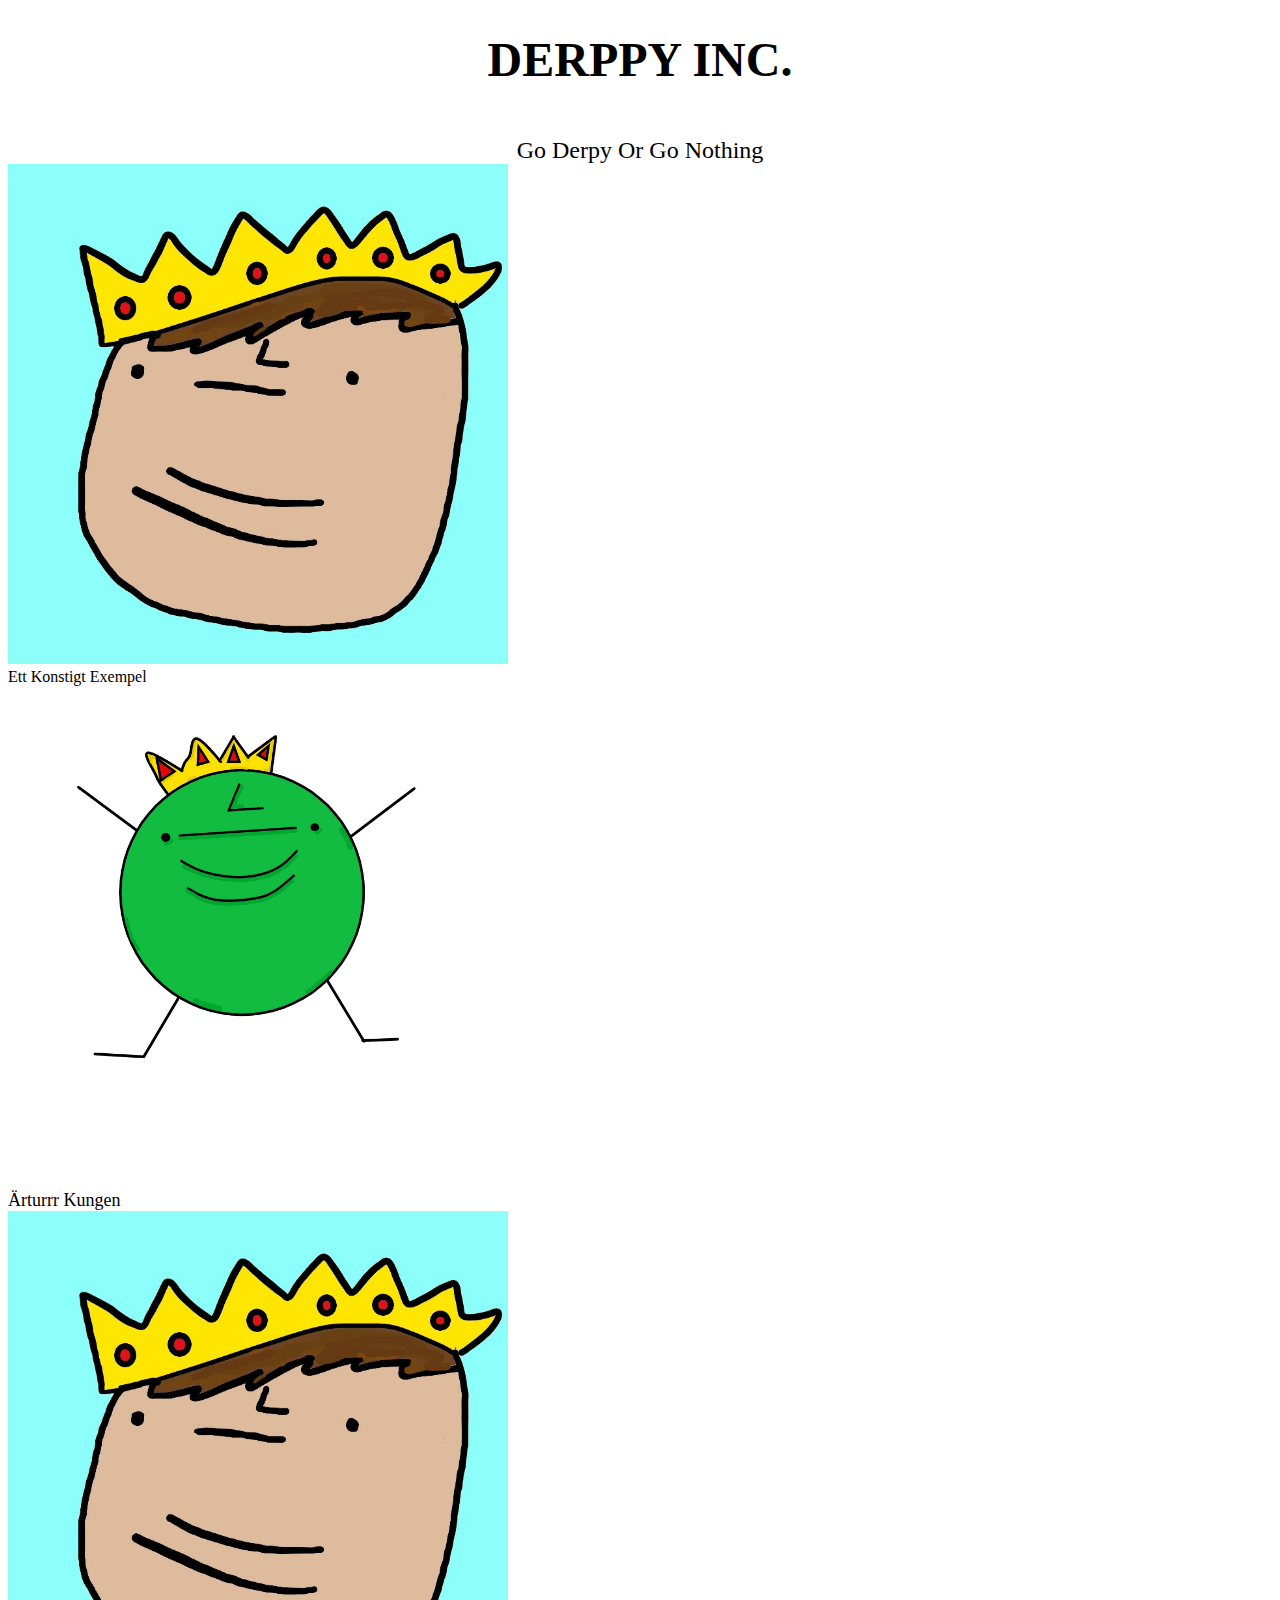
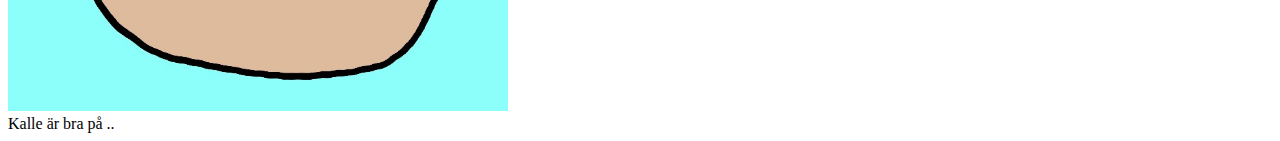
==== index.html @ c6c1fd8d "Fixed Name and search path in web" ====
<!DOCTYPE html>
<html class="" lang="sv"><head>
<meta http-equiv="content-type" content="text/html; charset=UTF-8">    
    <meta charset="utf-8">
            <title>Hem | Derppy Inc.</title>

                <body class="" data-js-loaded="true" style="">
	<h1 style="text-align:center; font-size: xxx-large;">
				DERPPY INC.
				</h1>
				<br>
 <div style="text-align:center; font-size: x-large">
				Go Derpy Or Go Nothing 
				</div>

<div class="derpies">
 <img src="Derpies/Untitled5.jpg" alt="Exempel Derpie" width="500" height="500"> 
 <div style="text-align:left;">
				Ett Konstigt Exempel
				</div>
 
</div>


<div class="derpies">
 <img src="Derpies/Arturrr.jpg" alt="Exempel Derpie" width="500" height="500"> 
 <div style="text-align:left; font-size: large">
				Ärturrr Kungen
				</div>
 
</div>


<div class="derpies">
 <img src="Derpies/Untitled5.jpg" alt="Exempel Derpie" width="500" height="500"> 
 <div style="text-align:left;">
				Kalle är bra på ..
				</div>
 
</div>


</body></html>
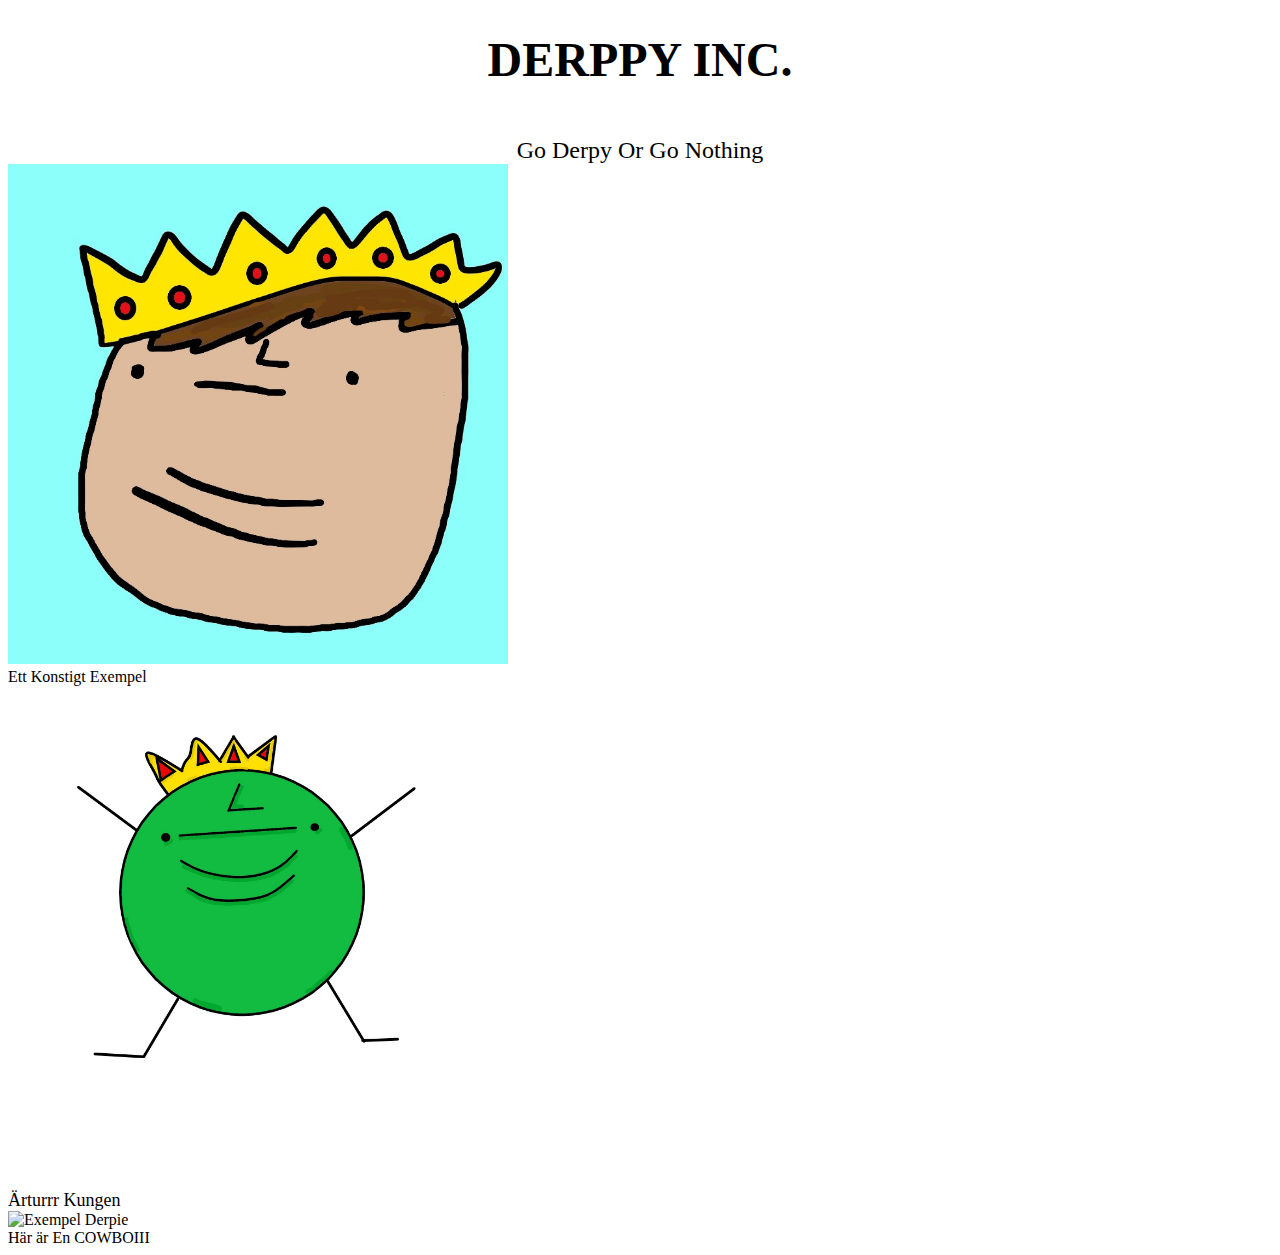
==== commit f6d4bd66: "Really small upgrade" ====
--- a/index.html
+++ b/index.html
@@ -32,9 +32,9 @@
 
 
 <div class="derpies">
- <img src="Derpies/Untitled5.jpg" alt="Exempel Derpie" width="500" height="500"> 
+ <img src="Derpies/Cowboiii.jpg" alt="Exempel Derpie" width="500" height="500"> 
  <div style="text-align:left;">
-				Kalle är bra på ..
+				Här är En COWBOIII
 				</div>
  
 </div>
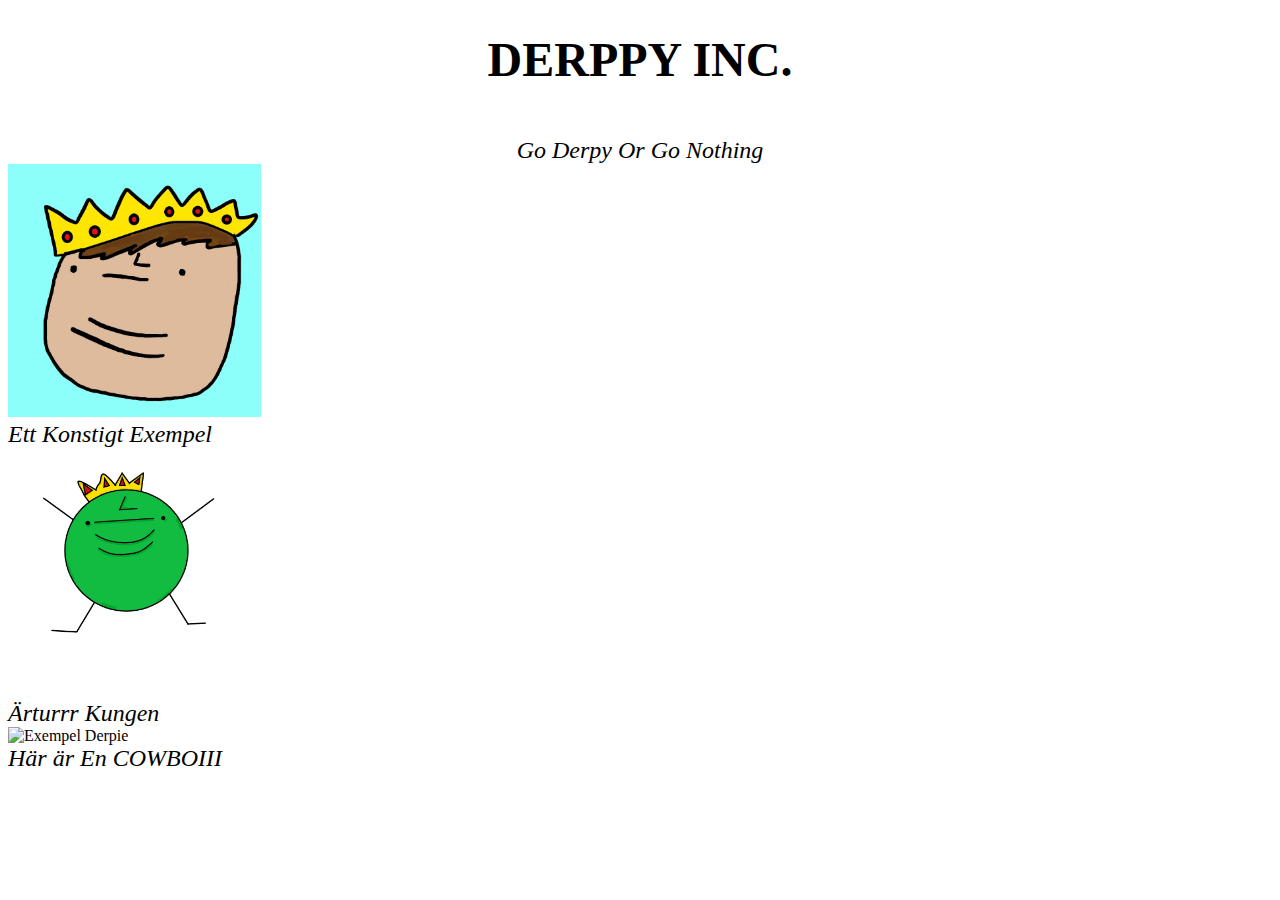
==== commit 596b3dd3: "New text fonts" ====
--- a/index.html
+++ b/index.html
@@ -9,13 +9,13 @@
 				DERPPY INC.
 				</h1>
 				<br>
- <div style="text-align:center; font-size: x-large">
+ <div style="text-align:center; font-family:georgia,garamond,serif;font-size:x-large;font-style:italic;">
 				Go Derpy Or Go Nothing 
 				</div>
 
 <div class="derpies">
- <img src="Derpies/Untitled5.jpg" alt="Exempel Derpie" width="500" height="500"> 
- <div style="text-align:left;">
+ <img src="Derpies/Untitled5.jpg" alt="Exempel Derpie" width="20%" height="20%"> 
+ <div style="text-align:left; font-family:georgia,garamond,serif;font-size:x-large;font-style:italic;">
 				Ett Konstigt Exempel
 				</div>
  
@@ -23,8 +23,8 @@
 
 
 <div class="derpies">
- <img src="Derpies/Arturrr.jpg" alt="Exempel Derpie" width="500" height="500"> 
- <div style="text-align:left; font-size: large">
+ <img src="Derpies/Arturrr.jpg" alt="Exempel Derpie" width="20%" height="20%"> 
+ <div style="text-align:left; font-family:georgia,garamond,serif;font-size:x-large;font-style:italic;">
 				Ärturrr Kungen
 				</div>
  
@@ -32,8 +32,8 @@
 
 
 <div class="derpies">
- <img src="Derpies/Cowboiii.jpg" alt="Exempel Derpie" width="500" height="500"> 
- <div style="text-align:left;">
+ <img src="Derpies/Cowboiii.jpg" alt="Exempel Derpie" width="20%" height="20%"> 
+ <div style="text-align:left; font-family:georgia,garamond,serif;font-size:x-large;font-style:italic;">
 				Här är En COWBOIII
 				</div>
  
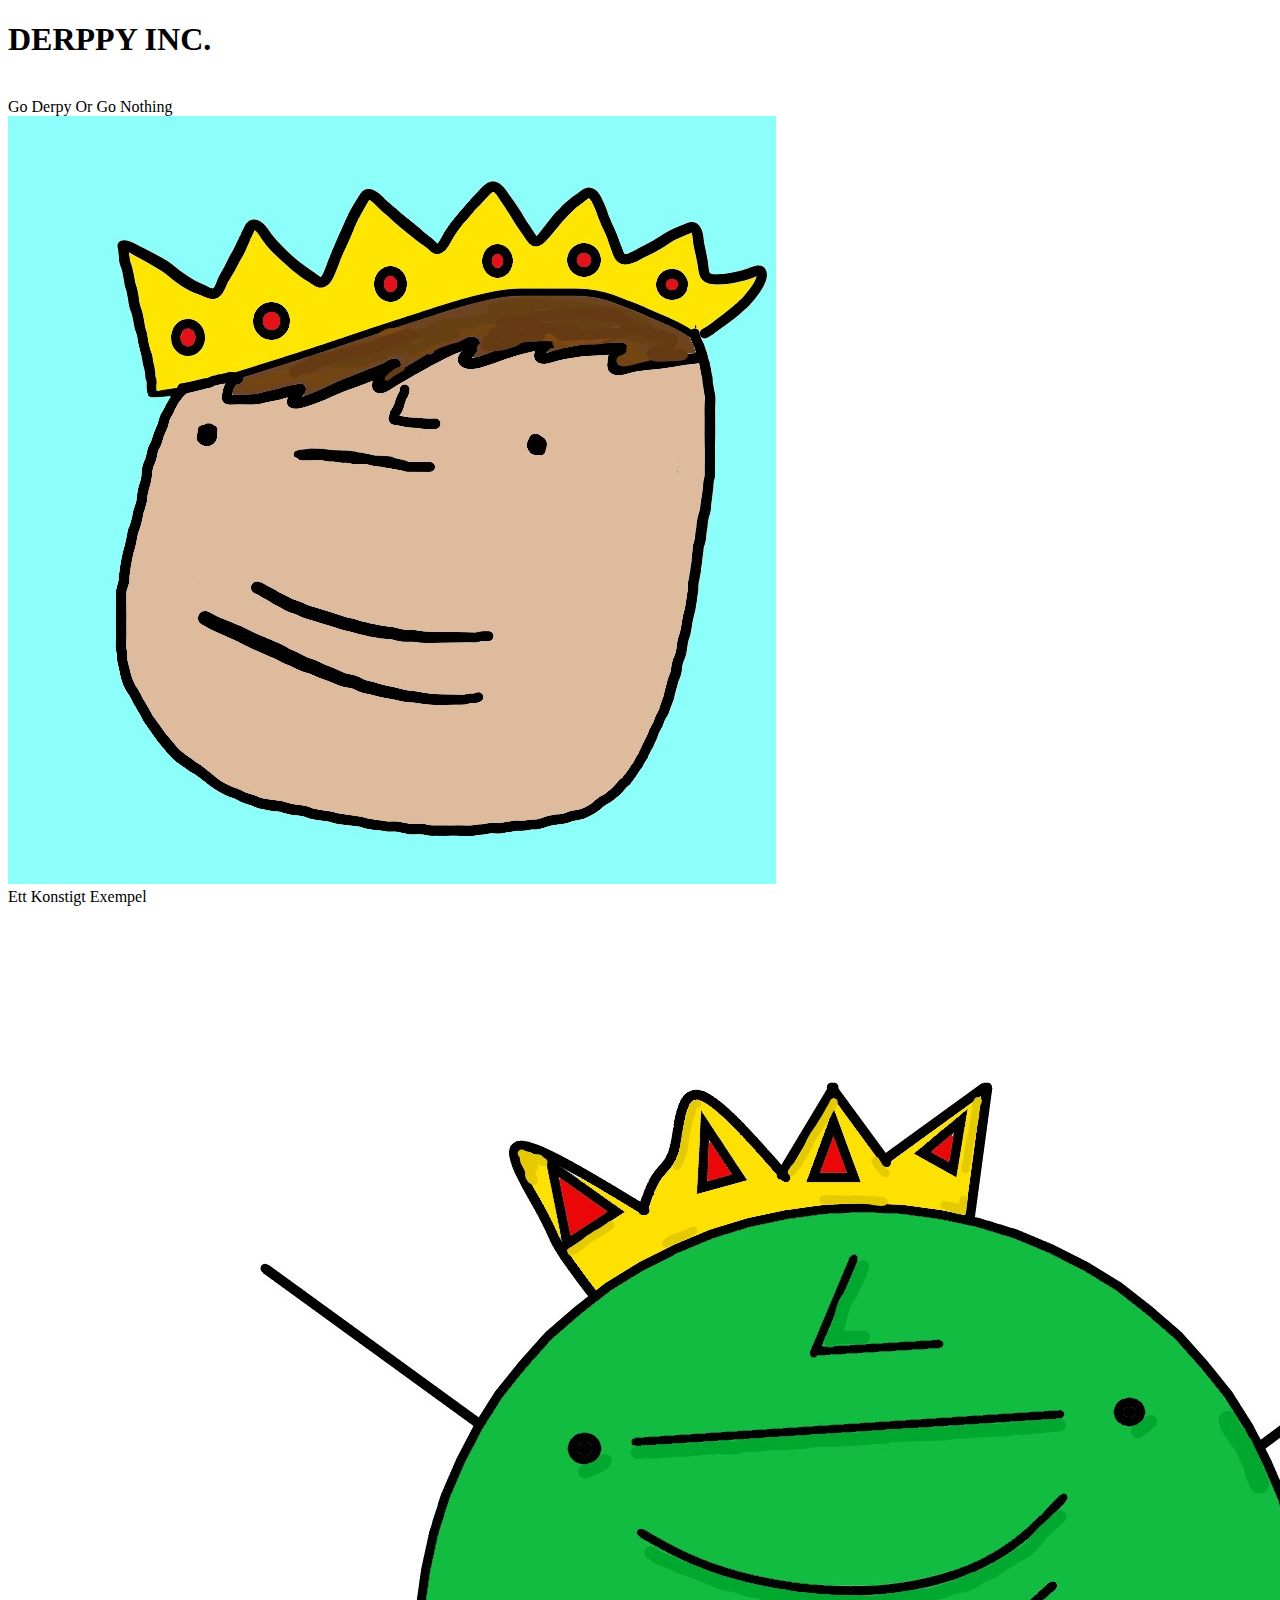
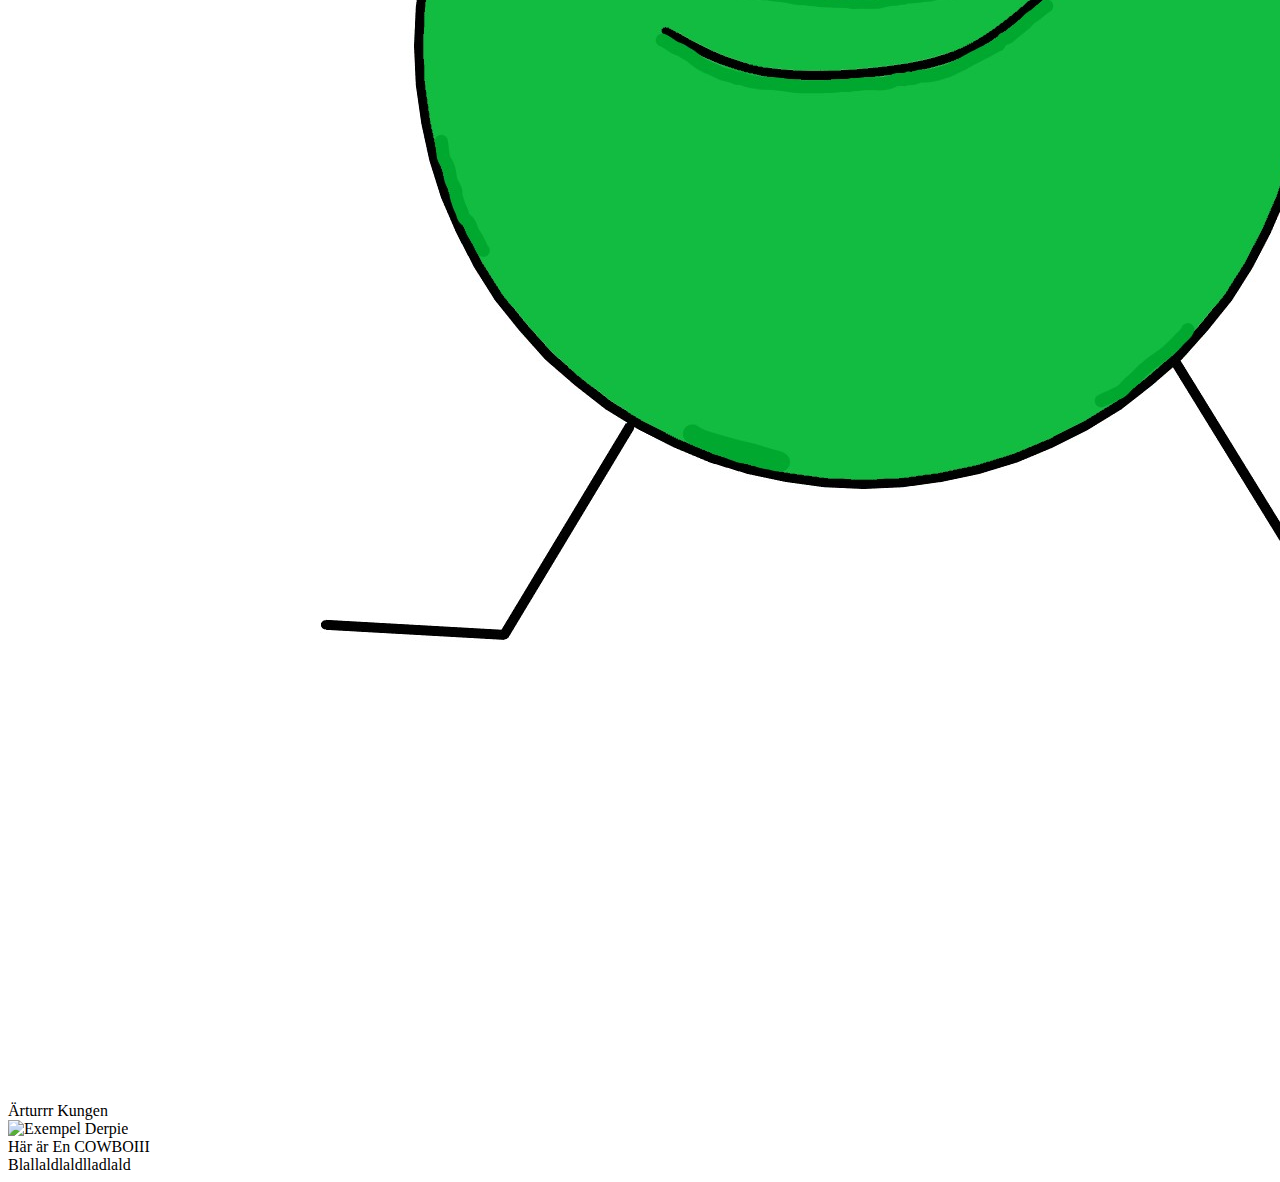
==== commit 1b9f8677: "css" ====
--- a/index.html
+++ b/index.html
@@ -3,28 +3,39 @@
 <meta http-equiv="content-type" content="text/html; charset=UTF-8">    
     <meta charset="utf-8">
             <title>Hem | Derppy Inc.</title>
+			<link rel="stylesheet" type="text/css" href="style.css">
 
                 <body class="" data-js-loaded="true" style="">
-	<h1 style="text-align:center; font-size: xxx-large;">
+<div class="title">
+	<h1>
 				DERPPY INC.
 				</h1>
 				<br>
- <div style="text-align:center; font-family:georgia,garamond,serif;font-size:x-large;font-style:italic;">
+				</div>
+ <div class="slogan">
+ 
 				Go Derpy Or Go Nothing 
 				</div>
+				<div class="body">
+<div class="imgbody">
 
 <div class="derpies">
- <img src="Derpies/Untitled5.jpg" alt="Exempel Derpie" width="20%" height="20%"> 
- <div style="text-align:left; font-family:georgia,garamond,serif;font-size:x-large;font-style:italic;">
-				Ett Konstigt Exempel
-				</div>
- 
-</div>
+ <img class="derpieimg" src="Derpies/Untitled5.jpg" alt="Exempel Derpie" > 
+	 <div class="imgtitle">
+					Ett Konstigt Exempel
+					</div>
+	 
+	</div>
+	
+
+<div class="derpies">
+ <img class="derpieimg" src="Derpies/Arturrr.jpg" alt="Exempel Derpie" > 
 
 
-<div class="derpies">
- <img src="Derpies/Arturrr.jpg" alt="Exempel Derpie" width="20%" height="20%"> 
- <div style="text-align:left; font-family:georgia,garamond,serif;font-size:x-large;font-style:italic;">
+
+
+
+ <div class="imgtitle">
 				Ärturrr Kungen
 				</div>
  
@@ -32,12 +43,18 @@
 
 
 <div class="derpies">
- <img src="Derpies/Cowboiii.jpg" alt="Exempel Derpie" width="20%" height="20%"> 
- <div style="text-align:left; font-family:georgia,garamond,serif;font-size:x-large;font-style:italic;">
+ <img class="derpieimg"  src="Derpies/Cowboiii.jpg" alt="Exempel Derpie" > 
+ <div class="imgtitle">
 				Här är En COWBOIII
 				</div>
+			
  
 </div>
-
+</div>
+<div class="derpinfo"> 
+	 
+	Blallaldlaldlladlald
+</div>
+</div>
 
 </body></html>
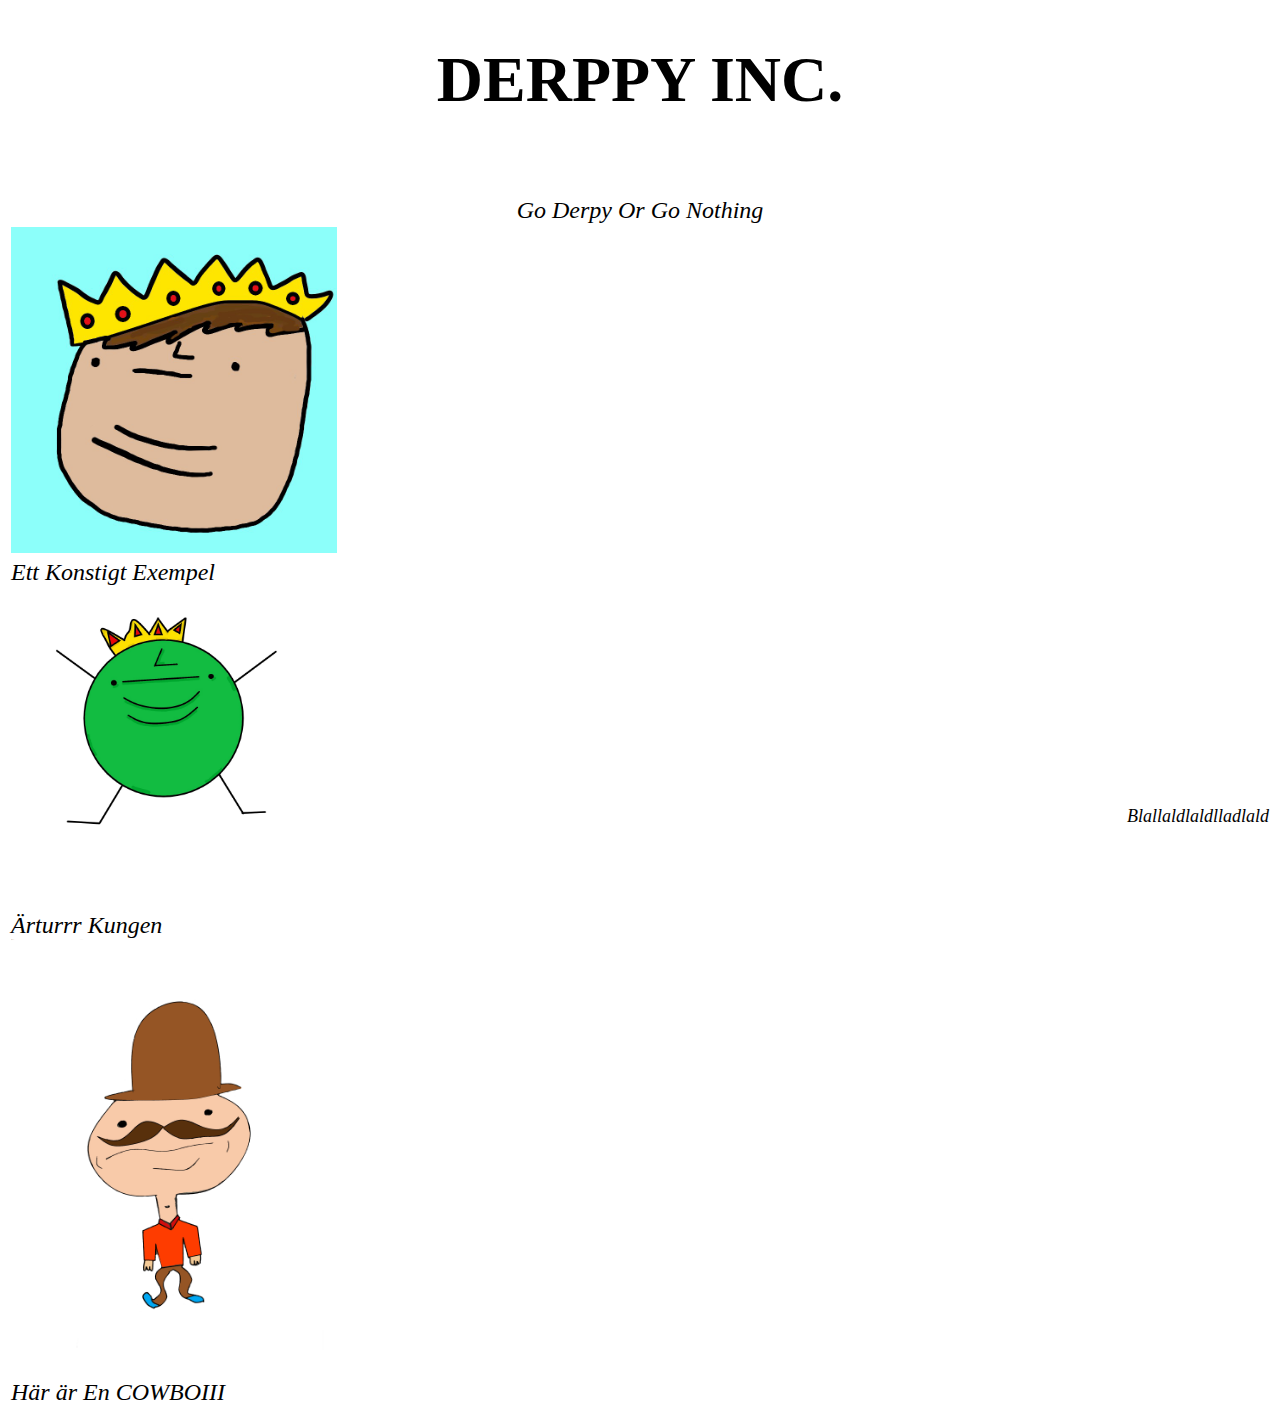
==== commit df124330: "added a game that is named prick plock" ====
--- a/index.html
+++ b/index.html
@@ -17,6 +17,9 @@
 				Go Derpy Or Go Nothing 
 				</div>
 				<div class="body">
+				<table style="width:100%">
+				<tr>
+				<td>
 <div class="imgbody">
 
 <div class="derpies">
@@ -51,10 +54,15 @@
  
 </div>
 </div>
+</td>
+<td>
 <div class="derpinfo"> 
 	 
 	Blallaldlaldlladlald
 </div>
+</td>
+</tr>
+</table>
 </div>
 
 </body></html>
--- a/style.css
+++ b/style.css
@@ -0,0 +1,51 @@
+.derpies {
+	
+	font-family:georgia,garamond,serif;
+	font-size:x-large;
+	font-style:italic;
+}
+.derpinfo {
+	float:right;
+	font-family:georgia,garamond,serif;
+	font-size:large;
+	font-style:italic;
+	margin-left:25px;
+	display: table-cell;
+	align:right;
+
+}
+.derpieimg {
+	
+	width:30%;
+	height:30%;
+	
+}
+.slogan {
+
+	text-align:center;
+	font-size:x-large;
+	font-family:georgia,garamond,serif;
+	font-style:italic;
+}
+.title {
+	text-align:center;
+	font-size: xx-large;
+
+	
+	
+}
+.imgtitle {
+
+	
+	
+	
+}
+.imgbody {
+	float:left;
+	display: table-cell;
+	align:left;
+}
+.body {
+	display: table;
+	
+}